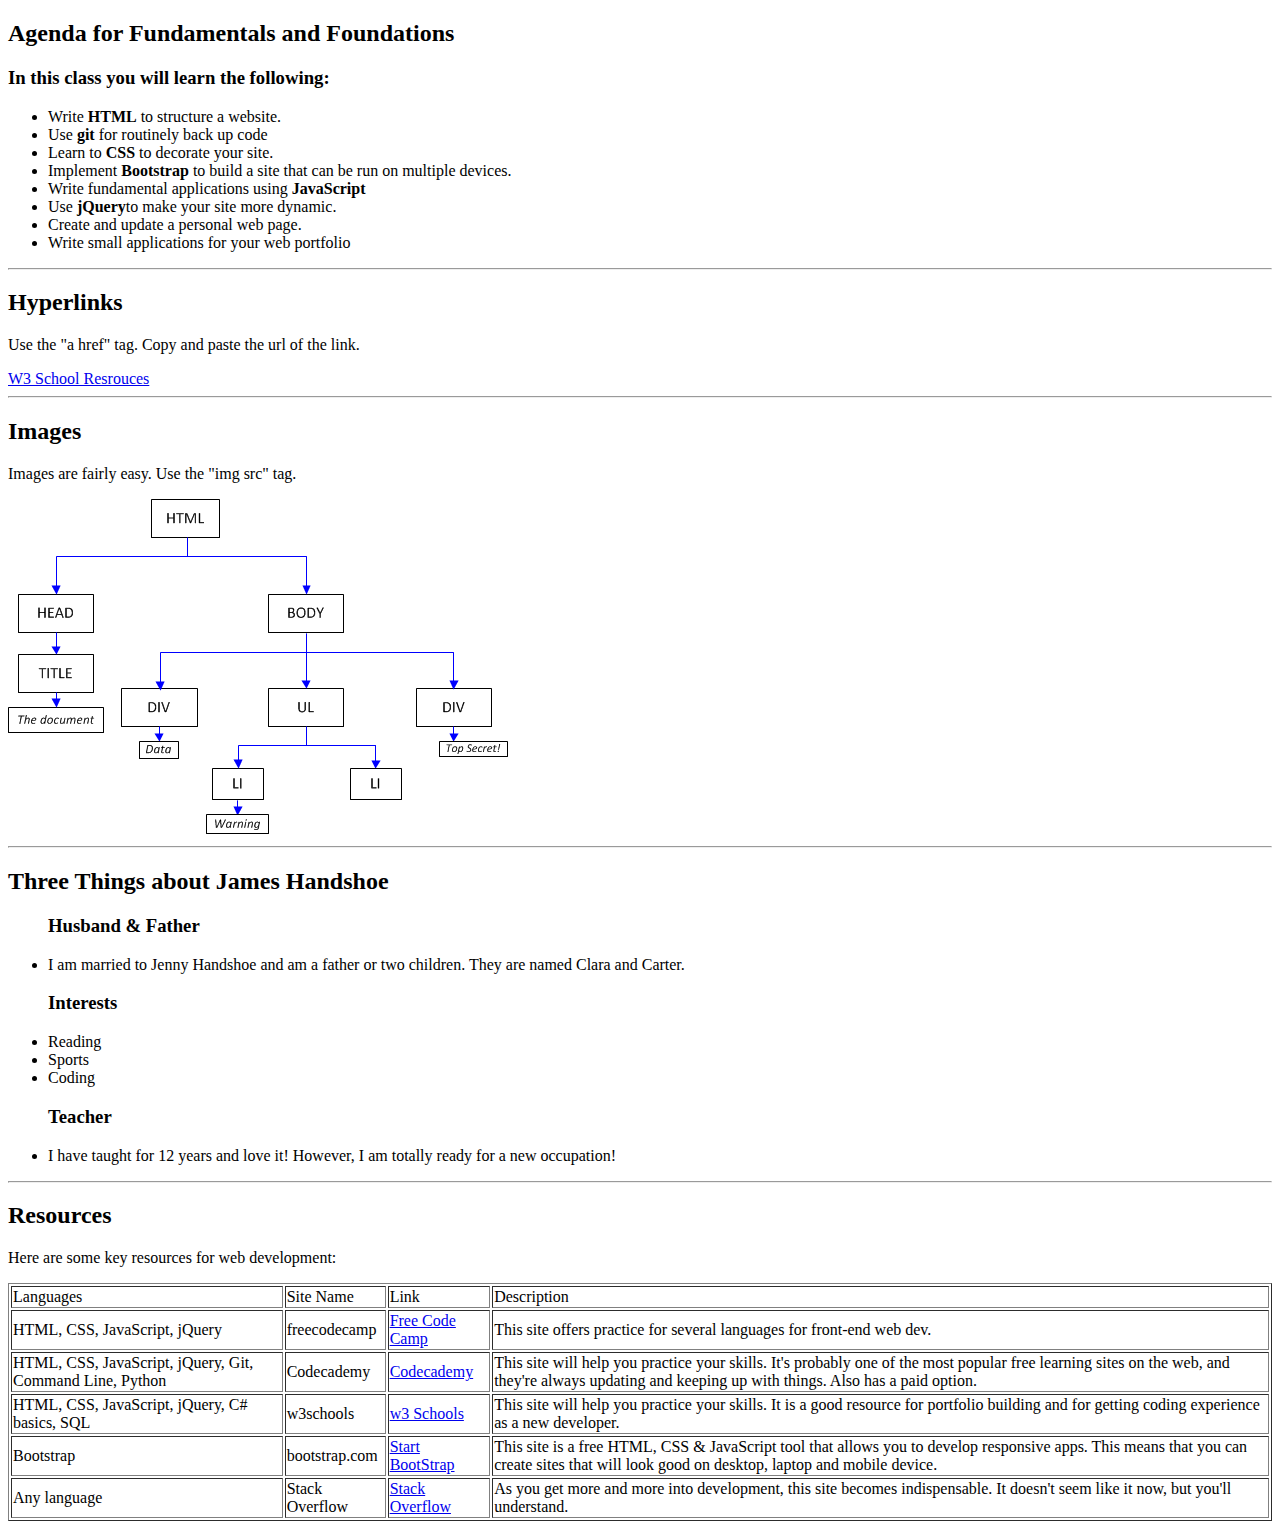
==== index.html @ bf52a65c "Initial commit" ====
<!DOCTYPE html>
<html>
  <head>
    <title>HTML Playground</title>
    <link rel="stylesheet" type="text/css" href="css/main.css">
    <link rel="stylesheet" type="text/css" href="http://fonts.googleapis.com/css?family=Oswald">
  </head>

  <body>
    <h2>Agenda for Fundamentals and Foundations</h2>
    <h3>In this class you will learn the following:</h3>
      <ul>
        <li>Write <b>HTML</b> to structure a website.</li>
        <li>Use <b>git</b> for routinely back up code</li>
        <li>Learn to <b>CSS</b> to decorate your site.</li>
        <li>Implement <b>Bootstrap</b> to build a site that can be run on multiple devices.</li>
        <li>Write fundamental applications using <b>JavaScript</b></li>
        <li>Use <b>jQuery</b>to make your site more dynamic.</b></li>
        <li>Create and update a personal web page.</li>
        <li>Write small applications for your web portfolio</li>
      </ul>
    <hr>

    <h2>Hyperlinks</h2>
    <p>Use the "a href" tag. Copy and paste the url of the link.</p>
    <a href="http://www.w3schools.com/" class="btn">W3 School Resrouces</a>
    <hr>

    <div class="section">
      <h2>Images</h2>
      <p>Images are fairly easy.  Use the "img src" tag.</p>
      <img src="img/dom-img.png">
      <hr>
    </div>

    <div class="about-me">
      <h2>Three Things about James Handshoe</h2>
      <ul>
        <h3>Husband & Father</h3>
        <li>I am married to Jenny Handshoe and am a father or two children.  They are named Clara and Carter.</li>
        <h3>Interests</h3>
        <li>Reading</li>
        <li>Sports</li>
        <li>Coding</li>
        <h3>Teacher</h3>
        <li>I have taught for 12 years and love it!  However, I am totally ready for a new occupation!</li>
      <ul>
    </div>
    <hr>

    <div class="resources">
      <h2>Resources</h2>
        <p>Here are some key resources for web development:</p>

      <table border="1">
        <tr>
          <td>Languages</td>
          <td>Site Name</td>
          <td>Link</td>
          <td>Description</td>
        </tr>
        <tr>
          <td>HTML, CSS, JavaScript, jQuery</td>
          <td>freecodecamp</td>
          <td><a href="https://www.freecodecamp.com/">Free Code Camp</a></td>
          <td>This site offers practice for several languages for front-end web dev.</td>
        </tr>
        <tr>
          <td>HTML, CSS, JavaScript, jQuery, Git, Command Line, Python</td>
          <td>Codecademy</td>
          <td><a href="https://www.codecademy.com">Codecademy</a></td>
          <td>This site will help you practice your skills.  It's probably one of the most popular free learning sites on the web, and they're always updating and keeping up with things.  Also has a paid option.</td>
        </tr>
        <tr>
          <td>HTML, CSS, JavaScript, jQuery, C# basics, SQL</td>
          <td>w3schools</td>
          <td><a href="https://www.w3schools.com/">w3 Schools</a></td>
          <td>This site will help you practice your skills.  It is a good resource for portfolio building and for getting coding experience as a new developer.</td>
        </tr>
        <tr>
          <td>Bootstrap</td>
          <td>bootstrap.com</td>
          <td><a href="https://www.startbootstrap.com/">Start BootStrap</a></td>
          <td>This site is a free HTML, CSS & JavaScript tool that allows you to develop responsive apps.  This means that you can create sites that will look good on desktop, laptop and mobile device.</td>
        </tr>
        <tr>
          <td>Any language</td>
          <td>Stack Overflow</td>
          <td><a href="https://www.stackoverflow.com/">Stack Overflow</a></td>
          <td>As you get more and more into development, this site becomes indispensable.  It doesn't seem like it now, but you'll understand.</td>
        </tr>

      </table>
    </div>
  </body>
</html>
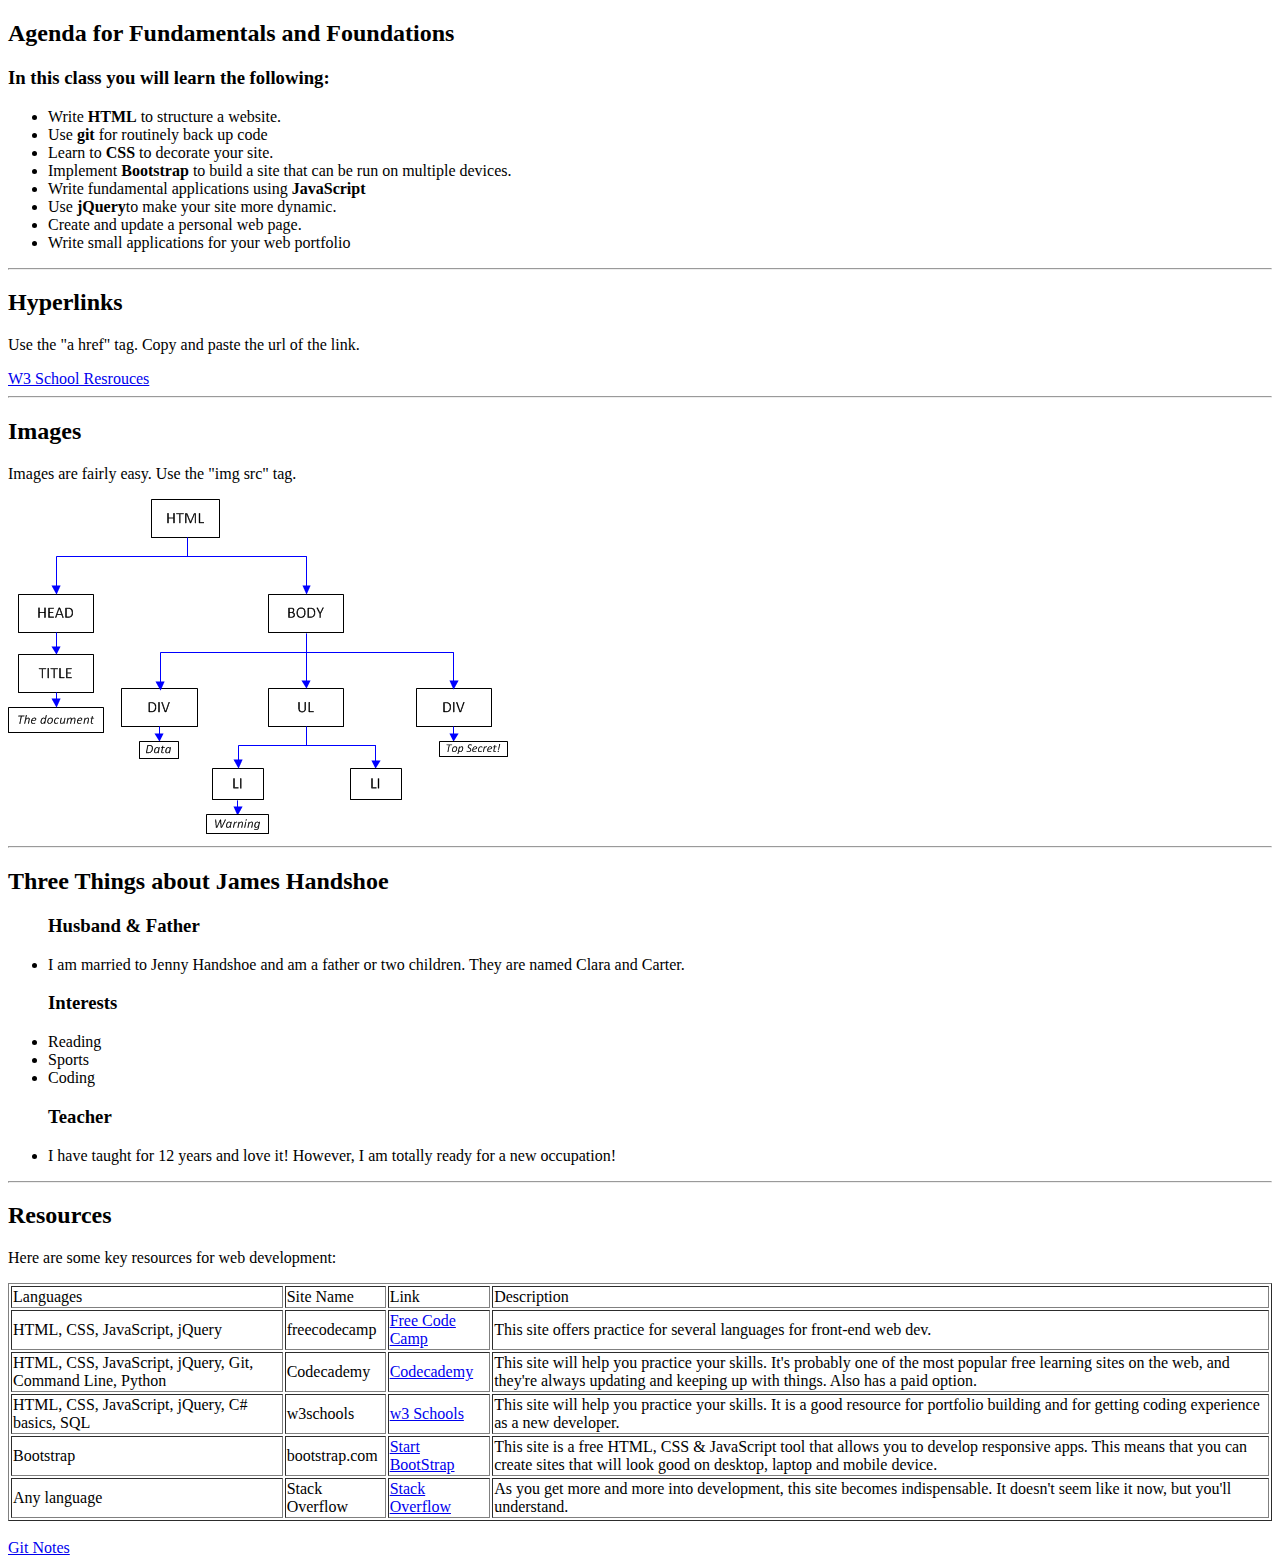
==== commit 3357273d: "added a view file for git notes" ====
--- a/index.html
+++ b/index.html
@@ -92,5 +92,9 @@
 
       </table>
     </div>
+    <br>
+    <div>
+      <a href="views/git-notes.html" class="btn">Git Notes</a>
+    </div>
   </body>
 </html>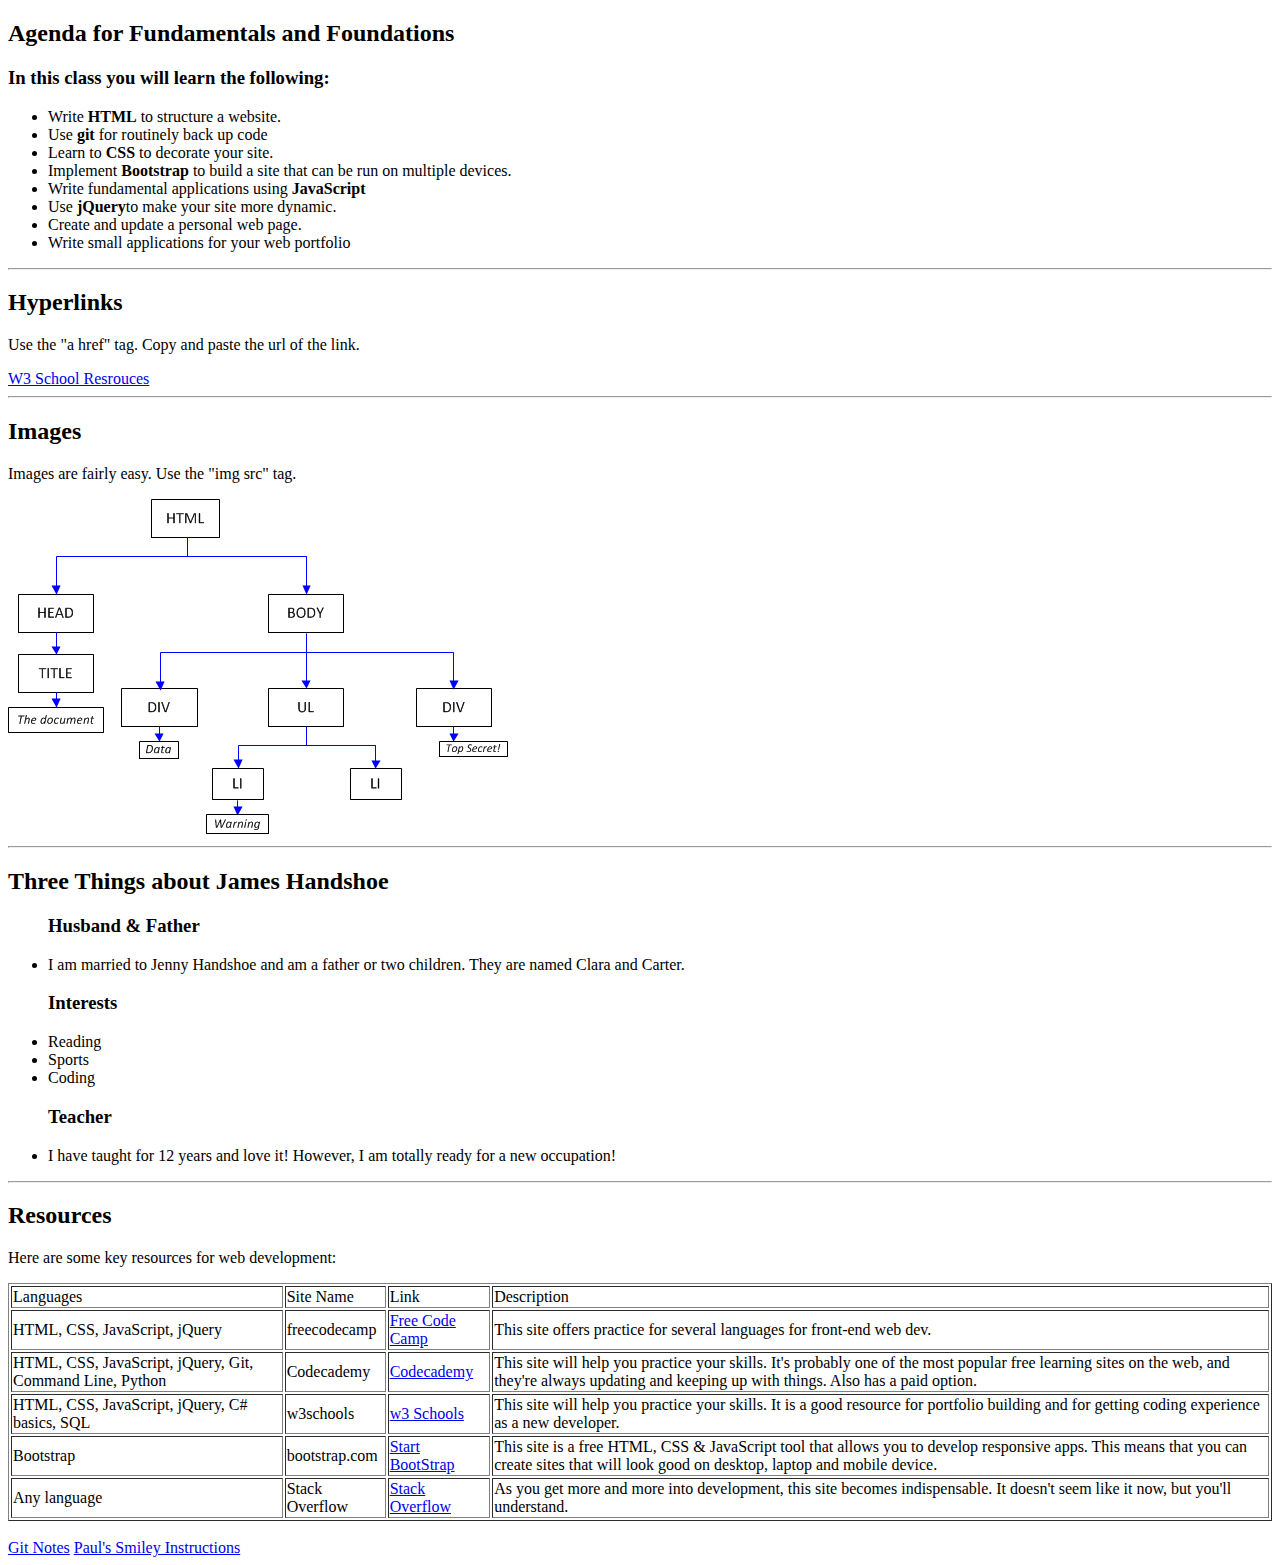
==== commit 2fbb6159: "added main.css and new view" ====
--- a/index.html
+++ b/index.html
@@ -7,6 +7,10 @@
   </head>
 
   <body>
+
+    <div class="nav">
+      
+    </div>
     <h2>Agenda for Fundamentals and Foundations</h2>
     <h3>In this class you will learn the following:</h3>
       <ul>
@@ -95,6 +99,7 @@
     <br>
     <div>
       <a href="views/git-notes.html" class="btn">Git Notes</a>
+      <a href="views/new-playground.html" class="btn">Paul's Smiley Instructions</a>
     </div>
   </body>
 </html>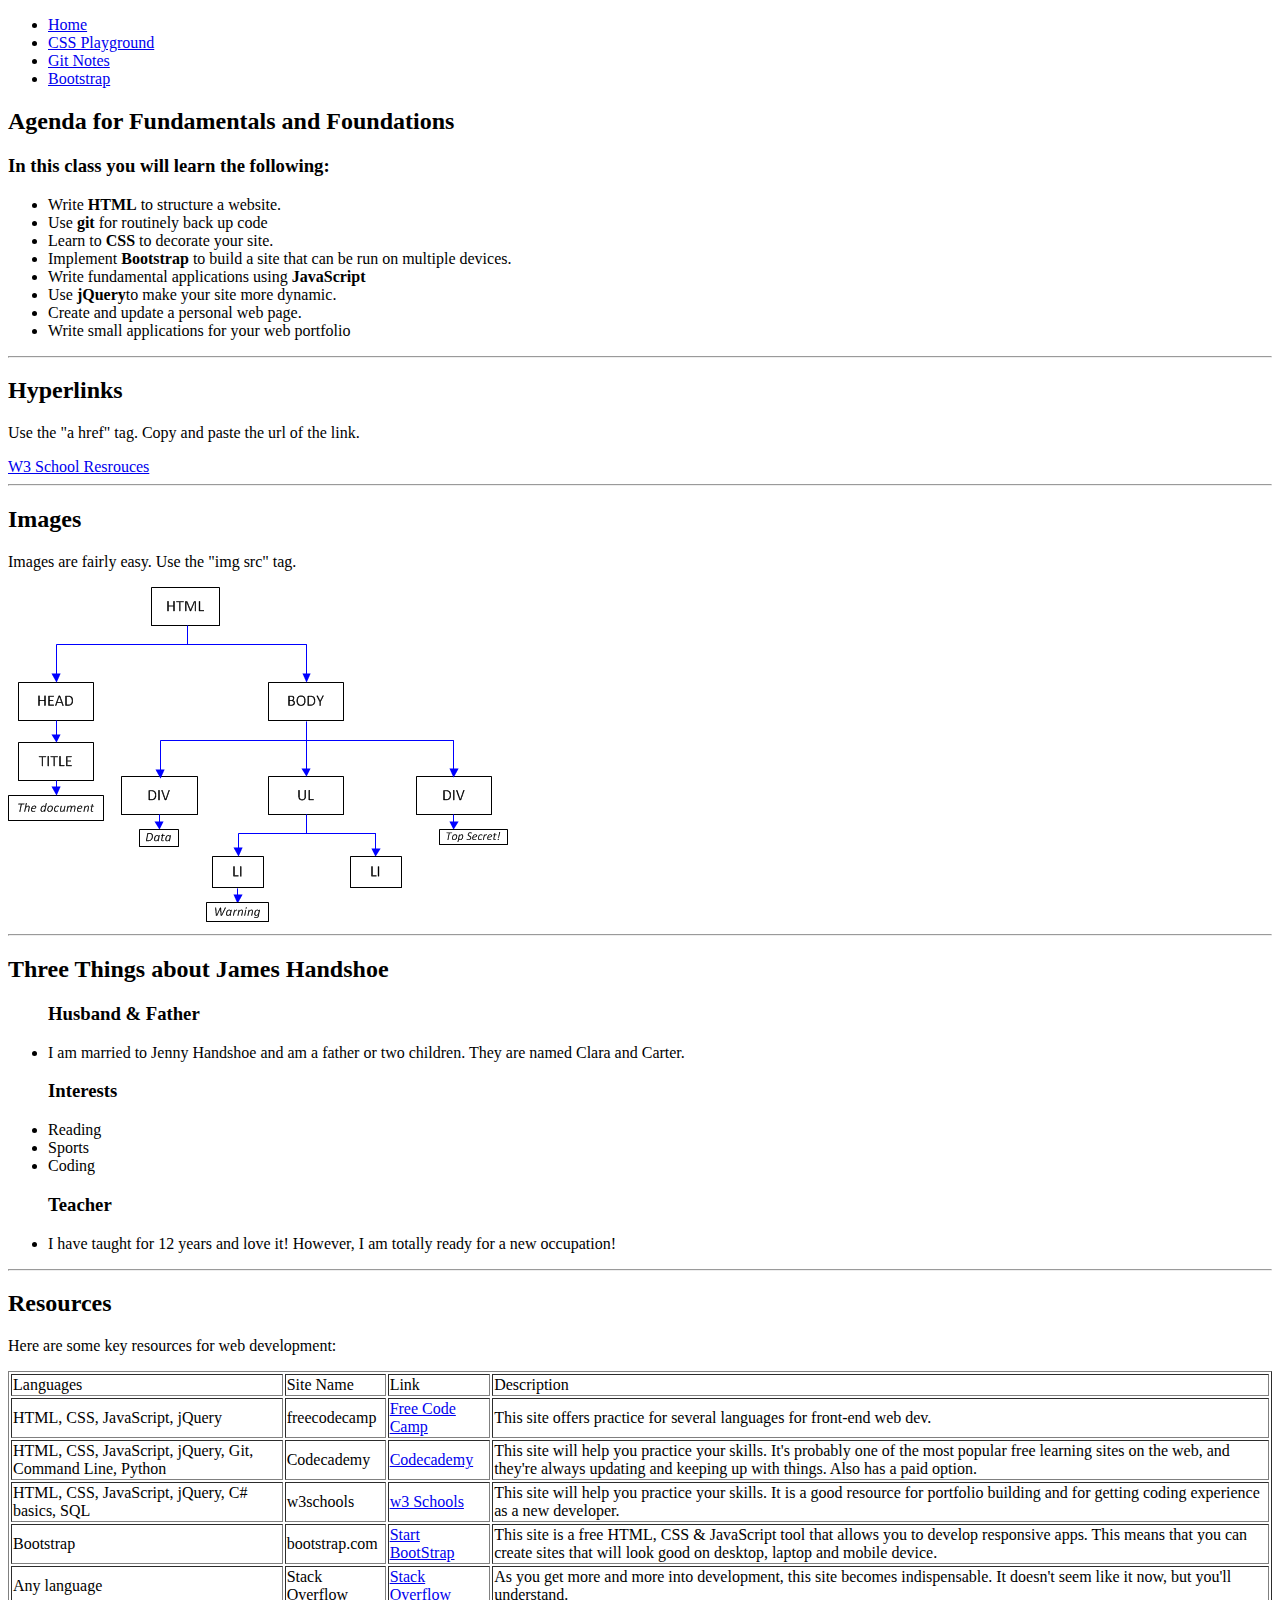
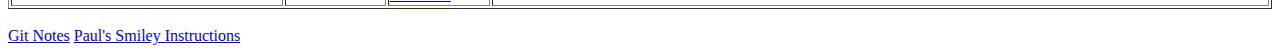
==== commit 46cde0af: "Added nav bar and css information in the new-playground view" ====
--- a/index.html
+++ b/index.html
@@ -1,7 +1,7 @@
 <!DOCTYPE html>
 <html>
   <head>
-    <title>HTML Playground</title>
+    <title>Home</title>
     <link rel="stylesheet" type="text/css" href="css/main.css">
     <link rel="stylesheet" type="text/css" href="http://fonts.googleapis.com/css?family=Oswald">
   </head>
@@ -9,27 +9,33 @@
   <body>
 
     <div class="nav">
-      
+      <ul>
+        <li><a href="index.html" class="btn">Home</a></li>
+        <li><a href="views/new-playground.html" class="btn">CSS Playground</a></li>
+        <li><a href="views/git-notes.html" class="btn">Git Notes</a></li>
+        <li><a href="views/bootstrap-notes.html" class="btn">Bootstrap</a></li>
+      </ul>
     </div>
-    <h2>Agenda for Fundamentals and Foundations</h2>
-    <h3>In this class you will learn the following:</h3>
-      <ul>
-        <li>Write <b>HTML</b> to structure a website.</li>
-        <li>Use <b>git</b> for routinely back up code</li>
-        <li>Learn to <b>CSS</b> to decorate your site.</li>
-        <li>Implement <b>Bootstrap</b> to build a site that can be run on multiple devices.</li>
-        <li>Write fundamental applications using <b>JavaScript</b></li>
-        <li>Use <b>jQuery</b>to make your site more dynamic.</b></li>
-        <li>Create and update a personal web page.</li>
-        <li>Write small applications for your web portfolio</li>
-      </ul>
-    <hr>
+    <div class="main">
+      <h2>Agenda for Fundamentals and Foundations</h2>
+      <h3>In this class you will learn the following:</h3>
+        <ul>
+          <li>Write <b>HTML</b> to structure a website.</li>
+          <li>Use <b>git</b> for routinely back up code</li>
+          <li>Learn to <b>CSS</b> to decorate your site.</li>
+          <li>Implement <b>Bootstrap</b> to build a site that can be run on multiple devices.</li>
+          <li>Write fundamental applications using <b>JavaScript</b></li>
+          <li>Use <b>jQuery</b>to make your site more dynamic.</b></li>
+          <li>Create and update a personal web page.</li>
+          <li>Write small applications for your web portfolio</li>
+        </ul>
+      <hr>
 
-    <h2>Hyperlinks</h2>
-    <p>Use the "a href" tag. Copy and paste the url of the link.</p>
-    <a href="http://www.w3schools.com/" class="btn">W3 School Resrouces</a>
-    <hr>
-
+      <h2>Hyperlinks</h2>
+      <p>Use the "a href" tag. Copy and paste the url of the link.</p>
+      <a href="http://www.w3schools.com/" class="btn">W3 School Resrouces</a>
+      <hr>
+    </div>
     <div class="section">
       <h2>Images</h2>
       <p>Images are fairly easy.  Use the "img src" tag.</p>
@@ -97,7 +103,7 @@
       </table>
     </div>
     <br>
-    <div>
+    <div class="footer">
       <a href="views/git-notes.html" class="btn">Git Notes</a>
       <a href="views/new-playground.html" class="btn">Paul's Smiley Instructions</a>
     </div>
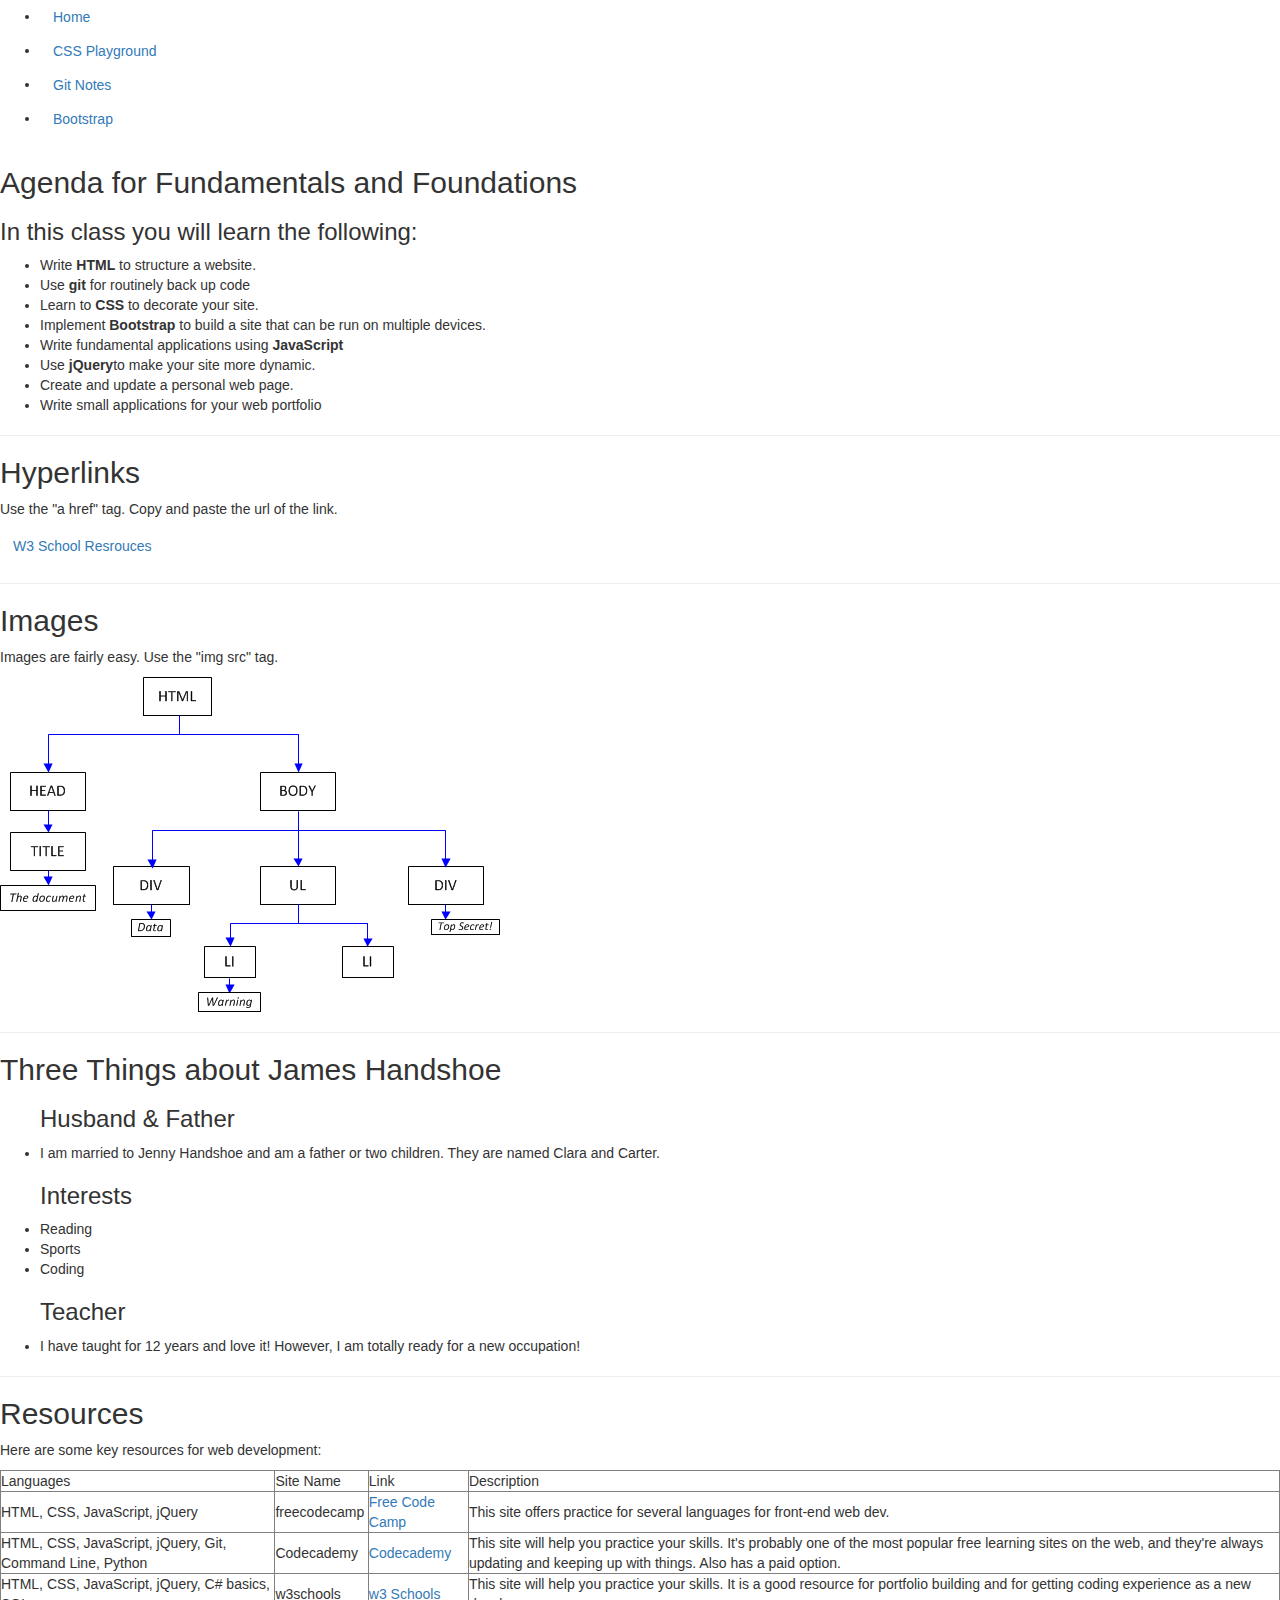
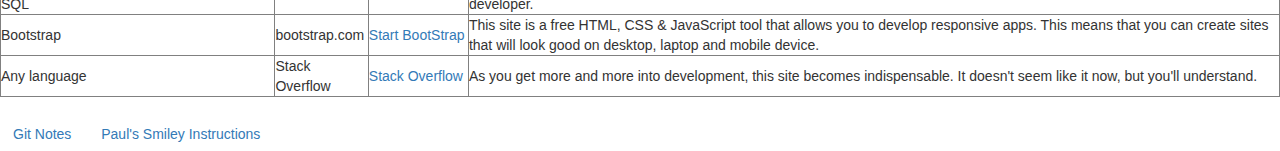
==== commit 0ed55ef8: "added bootstrap-notes.html" ====
--- a/index.html
+++ b/index.html
@@ -4,6 +4,14 @@
     <title>Home</title>
     <link rel="stylesheet" type="text/css" href="css/main.css">
     <link rel="stylesheet" type="text/css" href="http://fonts.googleapis.com/css?family=Oswald">
+    <meta charset="utf-8">
+    <meta name="viewport" content="width=device-width, initial-scale=1">
+    
+    <!-- NOTE: Need these links for bootstrap https://www.bootstrapcdn.com/-->
+    <link href="https://maxcdn.bootstrapcdn.com/bootstrap/3.3.6/css/bootstrap.min.css" rel="stylesheet" integrity="sha384-1q8mTJOASx8j1Au+a5WDVnPi2lkFfwwEAa8hDDdjZlpLegxhjVME1fgjWPGmkzs7" crossorigin="anonymous">
+    <link rel="stylesheet" href="http://maxcdn.bootstrapcdn.com/bootstrap/3.3.6/css/bootstrap.min.css">
+    <script src="https://ajax.googleapis.com/ajax/libs/jquery/1.12.0/jquery.min.js"></script>
+    <script src="http://maxcdn.bootstrapcdn.com/bootstrap/3.3.6/js/bootstrap.min.js"></script>
   </head>
 
   <body>
